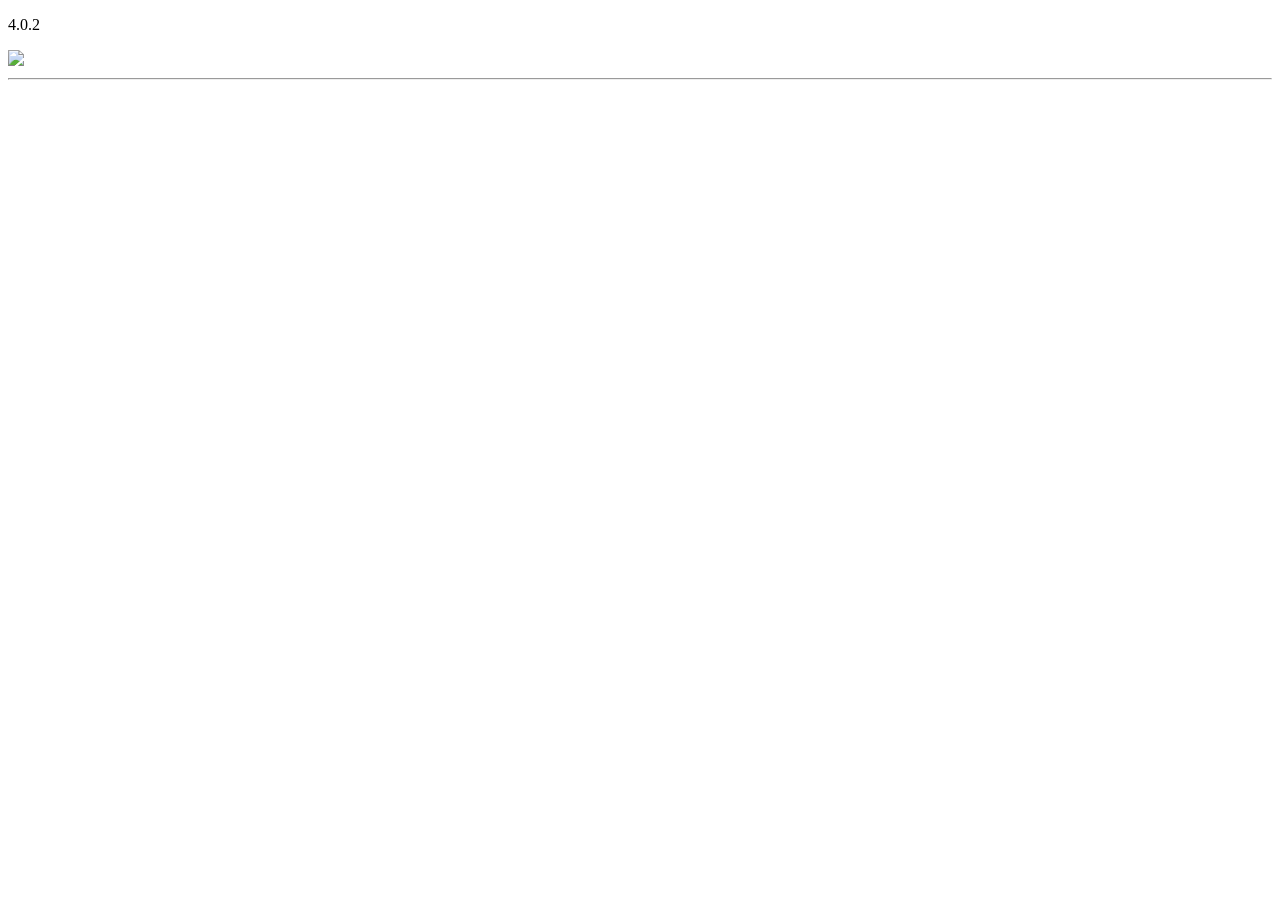
==== 1.html @ aad8a108 "Create 1.html" ====
<!DOCTYPE html>
<html>
  <head>
    <title>XDZIPPER Chat</title>
    <link rel="stylesheet" href="/style.css">
    <link rel="icon" href="/favicon.png">
  </head>
  <body>
    <p>4.0.2</p>
    <img src="/img/xdzipperchat.svg" id="icon">
    <hr>
  </body>
</html>
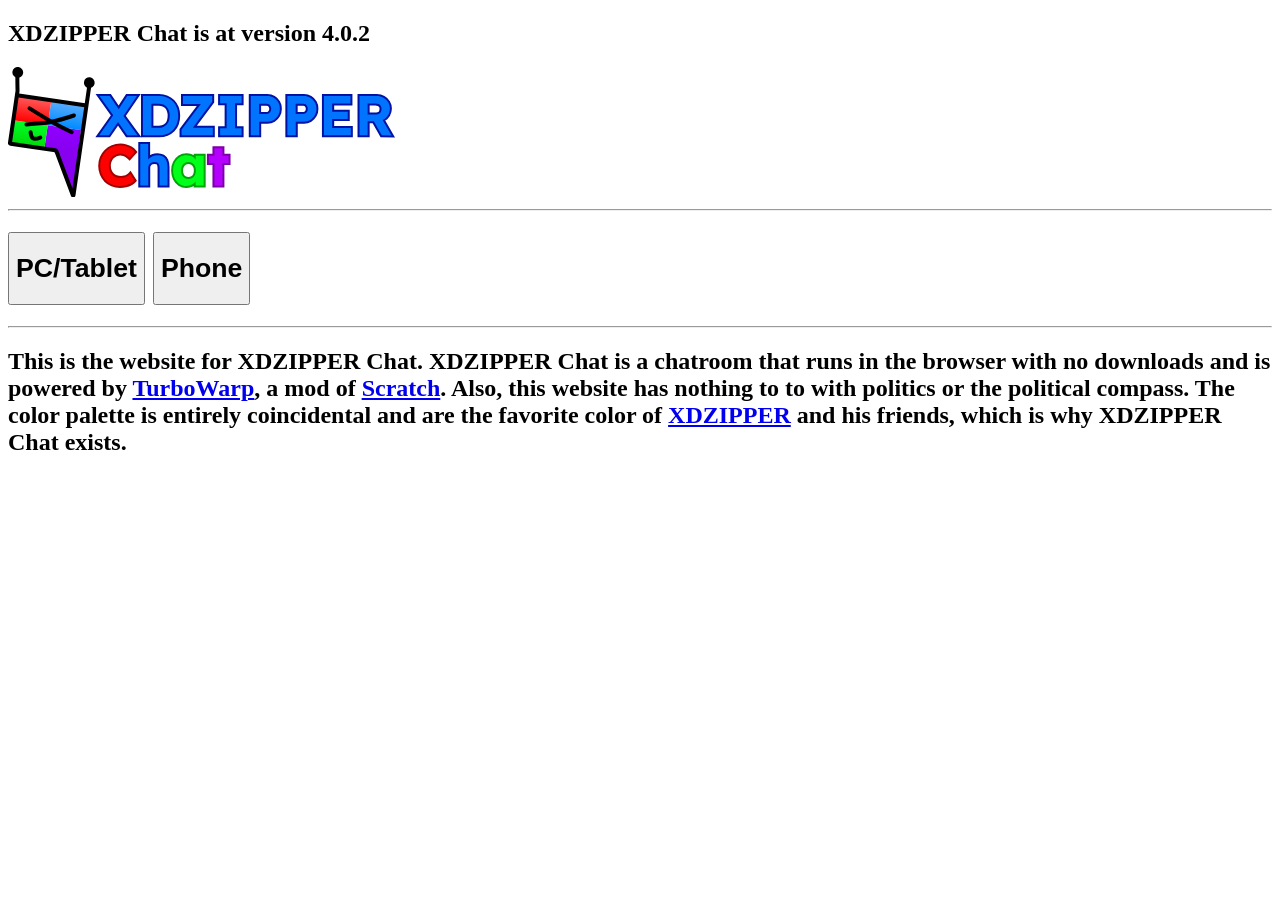
==== commit ec0b9548: "Update 1.html" ====
--- a/1.html
+++ b/1.html
@@ -1,13 +1,15 @@
 <!DOCTYPE html>
 <html>
   <head>
-    <title>XDZIPPER Chat</title>
+    <title>XDZIPPER Chat- Home</title>
     <link rel="stylesheet" href="/style.css">
-    <link rel="icon" href="/favicon.png">
   </head>
   <body>
-    <p>4.0.2</p>
-    <img src="/img/xdzipperchat.svg" id="icon">
+    <h2>XDZIPPER Chat is at version 4.0.2</h2>
+    <img src="https://xdzipperchat.github.io/img/xdzipperchat.svg" id="icon">
     <hr>
+    <h1><a href="/pc"><button><h1>PC/Tablet</h1></button></a> <a href="ph"><button><h1>Phone</h1></button></a></h1>
+    <hr>
+    <h2>This is the website for XDZIPPER Chat. XDZIPPER Chat is a chatroom that runs in the browser with no downloads and is powered by <a href="https://turbowarp.org">TurboWarp</a>, a mod of <a href="https://scratch.mit.edu">Scratch</a>. Also, this website has nothing to to with politics or the political compass. The color palette is entirely coincidental and are the favorite color of <a href="https://xdzipper.com">XDZIPPER</a> and his friends, which is why XDZIPPER Chat exists.</h2>
   </body>
 </html>
